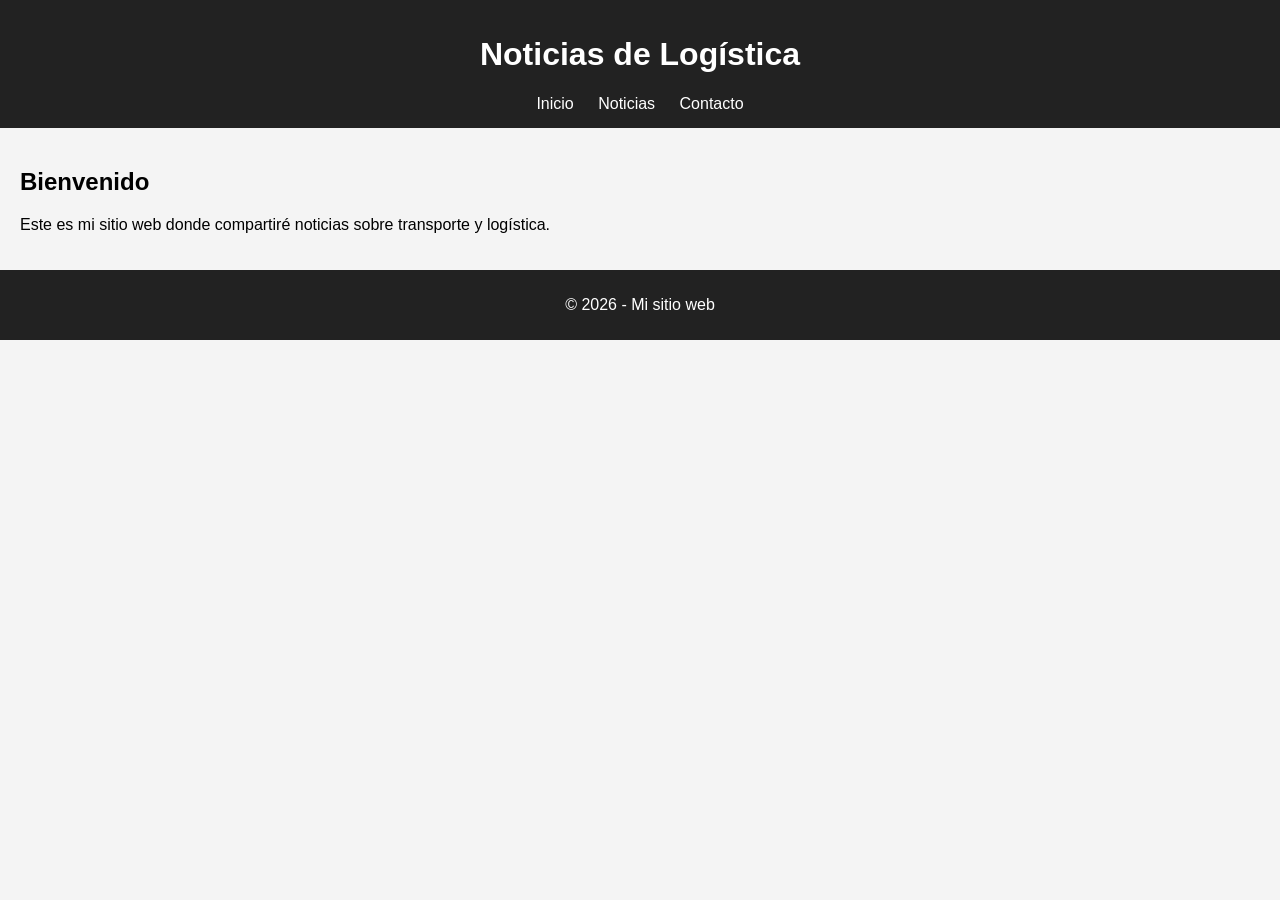
==== index.html @ 2e395b77 "Add files via upload" ====
<!DOCTYPE html>
<html lang="es">
<head>
    <meta charset="UTF-8">
    <title>Noticias de Logística</title>
    <link rel="stylesheet" href="estilos.css">
</head>
<body>

    <header>
        <h1>Noticias de Logística</h1>
        <nav>
            <a href="index.html">Inicio</a>
            <a href="noticias.html">Noticias</a>
            <a href="contacto.html">Contacto</a>
        </nav>
    </header>

    <main>
        <h2>Bienvenido</h2>
        <p>Este es mi sitio web donde compartiré noticias sobre transporte y logística.</p>
    </main>

    <footer>
        <p>© 2026 - Mi sitio web</p>
    </footer>

</body>
</html>
---- estilos.css ----
body {
    font-family: Arial, sans-serif;
    margin: 0;
    background-color: #f4f4f4;
}

header {
    background-color: #222;
    color: white;
    padding: 15px;
    text-align: center;
}

nav a {
    color: white;
    margin: 0 10px;
    text-decoration: none;
}

nav a:hover {
    text-decoration: underline;
}

main {
    padding: 20px;
}

article {
    background: white;
    padding: 15px;
    margin-bottom: 10px;
    border-radius: 5px;
}

footer {
    background-color: #222;
    color: white;
    text-align: center;
    padding: 10px;
}
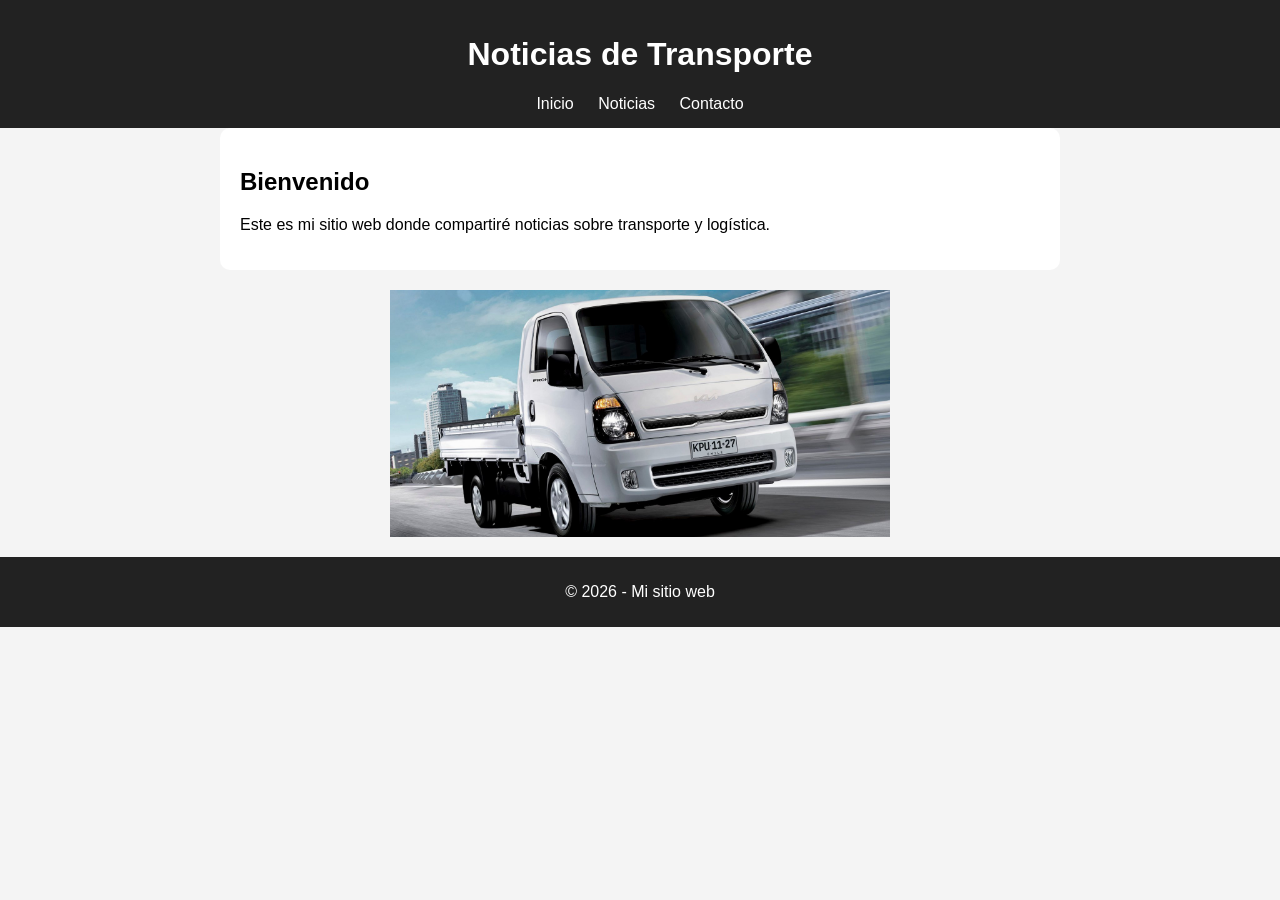
==== commit d5bae86c: "Add files via upload" ====
--- a/index.html
+++ b/index.html
@@ -2,13 +2,13 @@
 <html lang="es">
 <head>
     <meta charset="UTF-8">
-    <title>Noticias de Logística</title>
+    <title>Noticias de Transporte</title>
     <link rel="stylesheet" href="estilos.css">
 </head>
 <body>
 
     <header>
-        <h1>Noticias de Logística</h1>
+        <h1>Noticias de Transporte</h1>
         <nav>
             <a href="index.html">Inicio</a>
             <a href="noticias.html">Noticias</a>
@@ -20,10 +20,14 @@
         <h2>Bienvenido</h2>
         <p>Este es mi sitio web donde compartiré noticias sobre transporte y logística.</p>
     </main>
+	<img src="imagenes/logistica.jpeg" alt="Logística" width="500">
+<!--este es un comentario que explica como va la imagen en un principio l imgen no me funcionaba pero era porque la linea de codigo decia jpg pero la imagen que tenia enla carpeta era jpeg solo cambie la descripcion en el codigo y funciono-->
+
 
     <footer>
         <p>© 2026 - Mi sitio web</p>
     </footer>
 
 </body>
-</html>+</html>
+<!--este es un comentario-->
--- a/estilos.css
+++ b/estilos.css
@@ -37,4 +37,20 @@
     color: white;
     text-align: center;
     padding: 10px;
+}
+/* estas tres lineas las agregue despues la verdad centraron la imagen y no se que mas*/
+h1 {
+    font-size: 32px;
+}
+
+main {
+    max-width: 800px;
+    margin: auto;
+    background: white;
+    border-radius: 10px;
+}
+
+img {
+    display: block;
+    margin: 20px auto;
 }
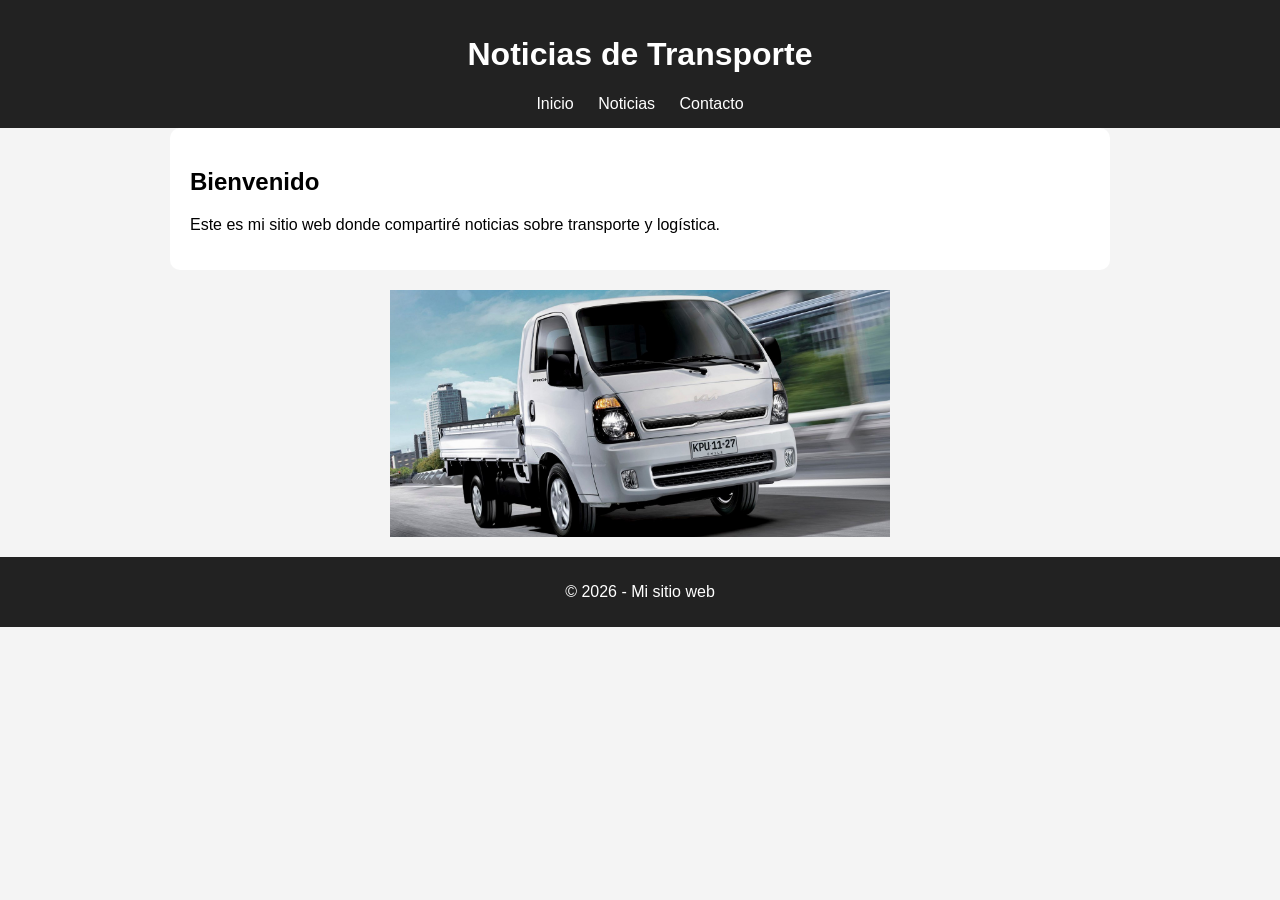
==== commit a26f9044: "Add files via upload" ====
--- a/index.html
+++ b/index.html
@@ -2,6 +2,7 @@
 <html lang="es">
 <head>
     <meta charset="UTF-8">
+	<meta name="viewport" content="width=device-width, initial-scale=1.0">
     <title>Noticias de Transporte</title>
     <link rel="stylesheet" href="estilos.css">
 </head>
--- a/estilos.css
+++ b/estilos.css
@@ -53,4 +53,49 @@
 img {
     display: block;
     margin: 20px auto;
+}
+/* =========================
+   DISEÑO RESPONSIVE CELULAR
+========================= */
+
+main {
+    max-width: 900px;
+    margin: auto;
+}
+
+img {
+    max-width: 100%;
+    height: auto;
+}
+
+/* Ajustes para pantallas pequeñas */
+@media (max-width: 600px) {
+
+    header {
+        padding: 10px;
+    }
+
+    h1 {
+        font-size: 24px;
+    }
+
+    nav a {
+        display: block;
+        margin: 10px 0;
+    }
+
+    main {
+        padding: 15px;
+    }
+
+    article {
+        padding: 10px;
+    }
+
+    button {
+        width: 100%;
+        padding: 10px;
+        font-size: 16px;
+    }
+
 }
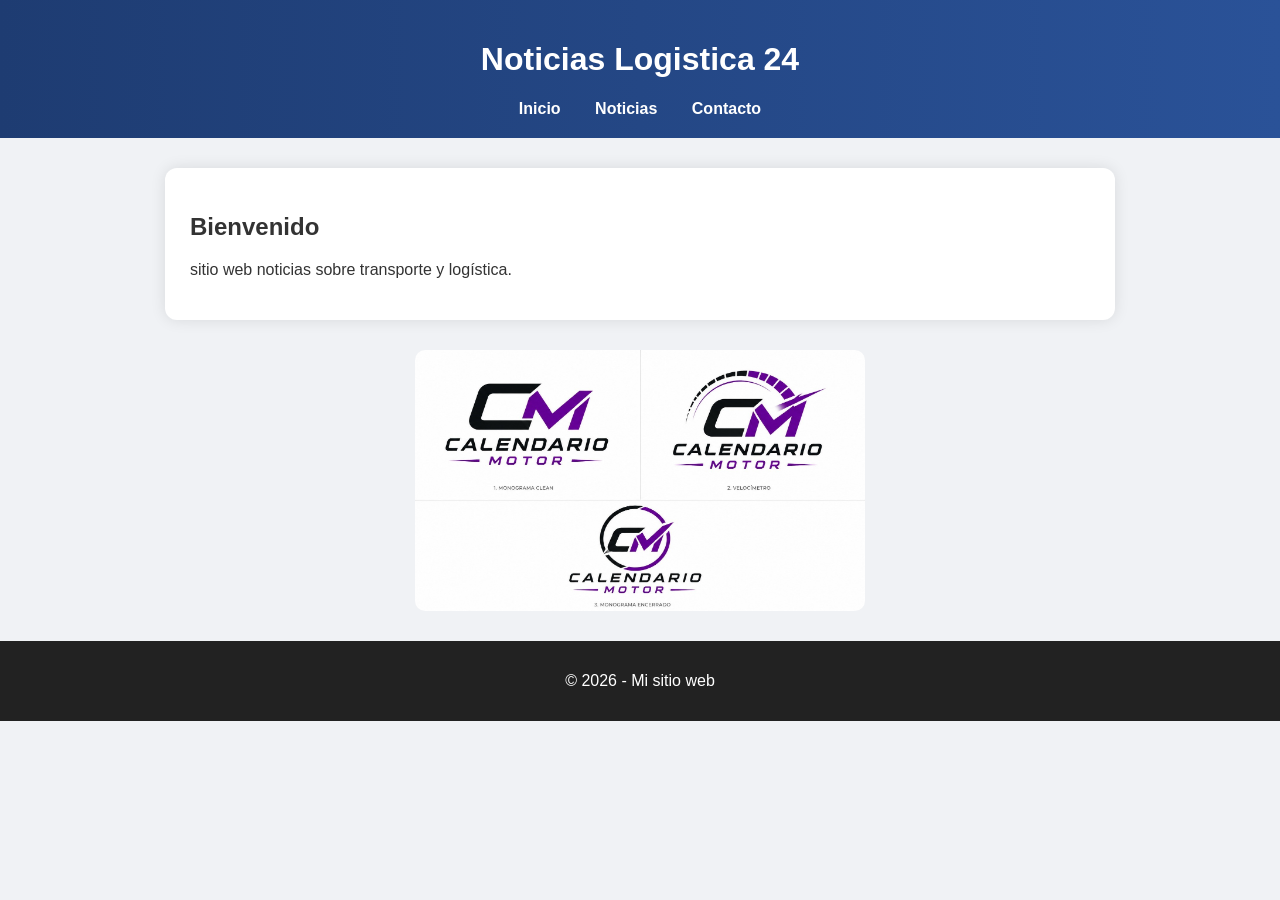
==== commit 8ef04c05: "Add files via upload" ====
--- a/index.html
+++ b/index.html
@@ -2,14 +2,13 @@
 <html lang="es">
 <head>
     <meta charset="UTF-8">
-	<meta name="viewport" content="width=device-width, initial-scale=1.0">
     <title>Noticias de Transporte</title>
     <link rel="stylesheet" href="estilos.css">
 </head>
 <body>
 
     <header>
-        <h1>Noticias de Transporte</h1>
+        <h1>Noticias Logistica 24</h1>
         <nav>
             <a href="index.html">Inicio</a>
             <a href="noticias.html">Noticias</a>
@@ -19,10 +18,10 @@
 
     <main>
         <h2>Bienvenido</h2>
-        <p>Este es mi sitio web donde compartiré noticias sobre transporte y logística.</p>
+        <p> sitio web noticias sobre transporte y logística.</p>
     </main>
-	<img src="imagenes/logistica.jpeg" alt="Logística" width="500">
-<!--este es un comentario que explica como va la imagen en un principio l imgen no me funcionaba pero era porque la linea de codigo decia jpg pero la imagen que tenia enla carpeta era jpeg solo cambie la descripcion en el codigo y funciono-->
+	<img src="imagenes/logistica.jpeg" alt="Logística" width="450">
+<!--este es un comentario que explica como va la imagen en un principio l imgen no me funcionaba pero era porque la linea de codigo decia jpg pero la imagen que tenia enla carpeta era jpeg solo cambie la descripcion en el codigo y funciono funciona tambien con png y el width se puede subir para agrandar la imagen-->
 
 
     <footer>
--- a/estilos.css
+++ b/estilos.css
@@ -1,78 +1,115 @@
 body {
     font-family: Arial, sans-serif;
     margin: 0;
-    background-color: #f4f4f4;
+    background-color: #f0f2f5;
+    color: #333;
 }
 
+/* HEADER */
+
 header {
-    background-color: #222;
+    background: linear-gradient(90deg, #1e3c72, #2a5298);
     color: white;
-    padding: 15px;
+    padding: 20px;
     text-align: center;
+}
+
+/* MENÚ */
+
+nav {
+    margin-top: 15px;
 }
 
 nav a {
     color: white;
-    margin: 0 10px;
     text-decoration: none;
+    margin: 0 15px;
+    font-weight: bold;
+    transition: 0.3s;
 }
 
 nav a:hover {
-    text-decoration: underline;
+    color: #ffd700;
 }
 
+/* CONTENIDO */
+
 main {
-    padding: 20px;
+    max-width: 900px;
+    margin: 30px auto;
+    background: white;
+    padding: 25px;
+    border-radius: 12px;
+    box-shadow: 0 0 15px rgba(0,0,0,0.1);
 }
 
+/* NOTICIAS */
+
 article {
-    background: white;
+    border-left: 5px solid #2a5298;
     padding: 15px;
-    margin-bottom: 10px;
-    border-radius: 5px;
+    margin-bottom: 20px;
+    background-color: #fafafa;
+    border-radius: 8px;
+    transition: transform 0.3s;
 }
+
+article:hover {
+    transform: scale(1.02);
+}
+
+/* IMÁGENES */
+
+img {
+    display: block;       /* Convierte la imagen en un bloque */
+    margin: 20px auto 0;  /* 20px arriba, centrado automático a los lados, 0 abajo */
+    max-width: 100%;
+    border-radius: 10px;
+}
+/* BOTONES */
+
+button {
+    background-color: #2a5298;
+    color: white;
+    border: none;
+    padding: 12px 20px;
+    border-radius: 8px;
+    cursor: pointer;
+    transition: 0.3s;
+}
+
+button:hover {
+    background-color: #1e3c72;
+}
+
+/* FORMULARIOS */
+
+input,
+textarea {
+    width: 100%;
+    padding: 10px;
+    margin-top: 5px;
+    margin-bottom: 15px;
+    border-radius: 6px;
+    border: 1px solid #ccc;
+}
+
+/* FOOTER */
 
 footer {
     background-color: #222;
     color: white;
     text-align: center;
-    padding: 10px;
-}
-/* estas tres lineas las agregue despues la verdad centraron la imagen y no se que mas*/
-h1 {
-    font-size: 32px;
+    padding: 15px;
+    margin-top: 30px;
 }
 
-main {
-    max-width: 800px;
-    margin: auto;
-    background: white;
-    border-radius: 10px;
-}
+/* RESPONSIVE */
 
-img {
-    display: block;
-    margin: 20px auto;
-}
-/* =========================
-   DISEÑO RESPONSIVE CELULAR
-========================= */
-
-main {
-    max-width: 900px;
-    margin: auto;
-}
-
-img {
-    max-width: 100%;
-    height: auto;
-}
-
-/* Ajustes para pantallas pequeñas */
 @media (max-width: 600px) {
 
     header {
-        padding: 10px;
+        padding: 15px;
     }
 
     h1 {
@@ -85,6 +122,7 @@
     }
 
     main {
+        margin: 10px;
         padding: 15px;
     }
 
@@ -94,8 +132,6 @@
 
     button {
         width: 100%;
-        padding: 10px;
-        font-size: 16px;
     }
 
 }
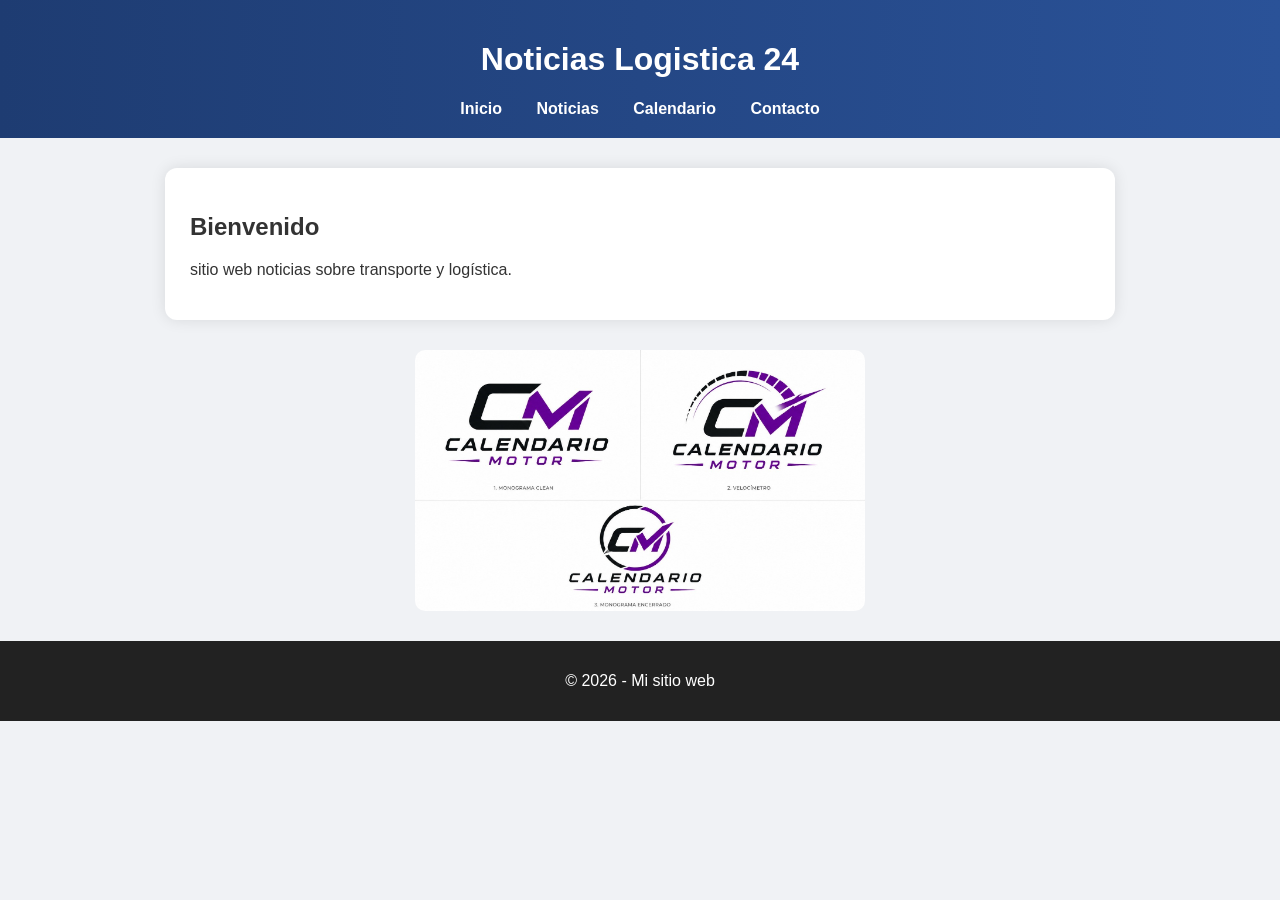
==== commit 9320d486: "Add files via upload" ====
--- a/index.html
+++ b/index.html
@@ -12,6 +12,7 @@
         <nav>
             <a href="index.html">Inicio</a>
             <a href="noticias.html">Noticias</a>
+<a href="calendario.html">Calendario</a>
             <a href="contacto.html">Contacto</a>
         </nav>
     </header>
--- a/estilos.css
+++ b/estilos.css
@@ -134,4 +134,76 @@
         width: 100%;
     }
 
+}
+/* =========================
+   CALENDARIO
+========================= */
+
+.calendario {
+
+    display: grid;
+
+    grid-template-columns: repeat(7, 1fr);
+
+    gap: 10px;
+
+    margin-top: 20px;
+}
+
+.dia {
+
+    background-color: #2a5298;
+
+    color: white;
+
+    padding: 10px;
+
+    text-align: center;
+
+    border-radius: 8px;
+
+    font-weight: bold;
+}
+
+.fecha {
+
+    background: #f5f5f5;
+
+    padding: 20px;
+
+    text-align: center;
+
+    border-radius: 8px;
+
+    transition: 0.3s;
+}
+
+.fecha:hover {
+
+    background: #dbe8ff;
+
+    transform: scale(1.05);
+}
+
+.evento {
+
+    background: #ffd700;
+
+    font-weight: bold;
+}
+
+/* RESPONSIVE */
+
+@media (max-width: 600px) {
+
+    .calendario {
+
+        grid-template-columns: repeat(2, 1fr);
+    }
+
+    .fecha {
+
+        padding: 15px;
+    }
+
 }
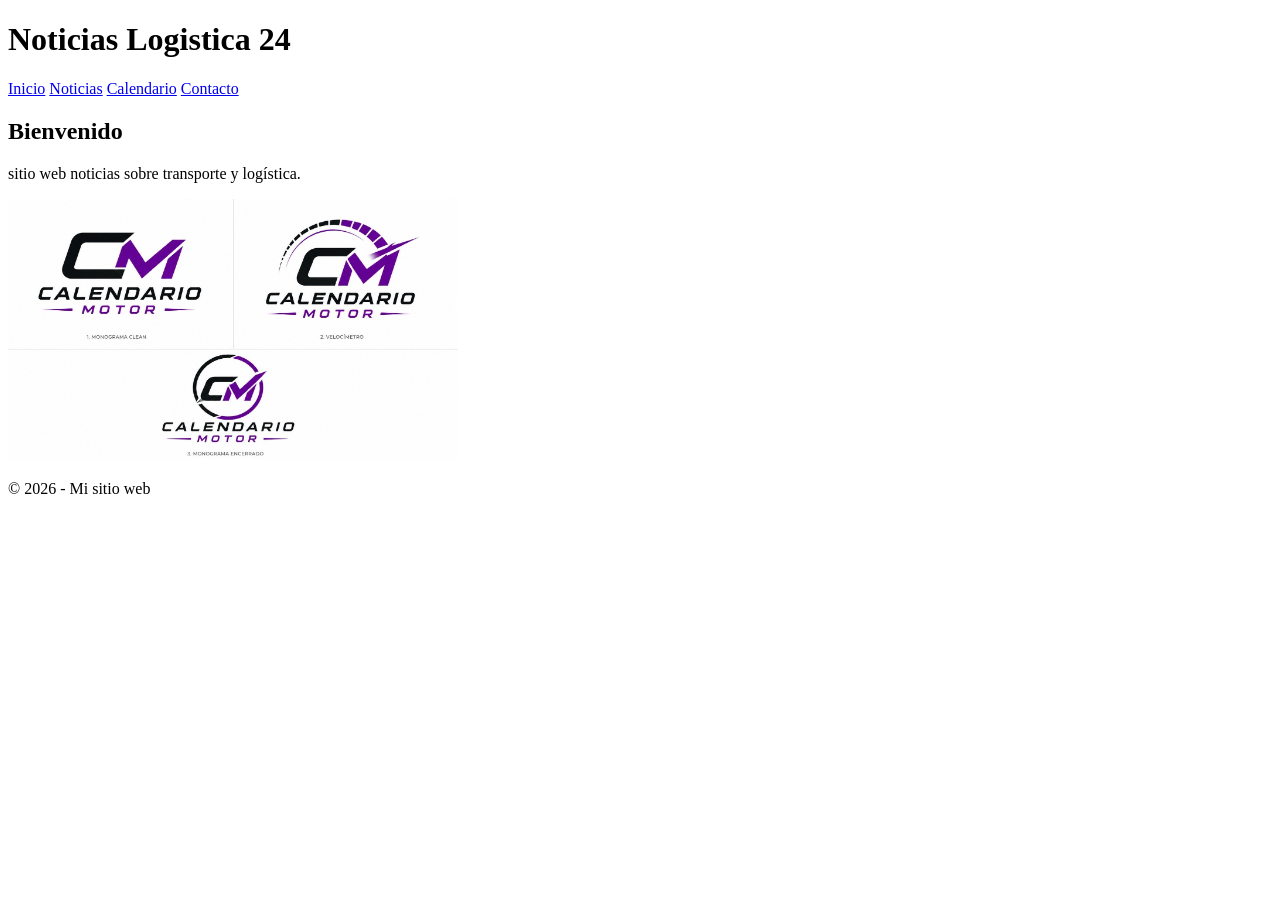
==== commit 9213a43c: "Add files via upload" ====
--- a/index.html
+++ b/index.html
@@ -2,6 +2,7 @@
 <html lang="es">
 <head>
     <meta charset="UTF-8">
+	<meta name="viewport" content="width=device-width,initial-scale=1.0>
     <title>Noticias de Transporte</title>
     <link rel="stylesheet" href="estilos.css">
 </head>
--- a/estilos.css
+++ b/estilos.css
@@ -106,32 +106,91 @@
 
 /* RESPONSIVE */
 
-@media (max-width: 600px) {
+/* =========================
+   RESPONSIVE CELULAR
+========================= */
+
+@media (max-width: 768px) {
+
+    body {
+        font-size: 16px;
+    }
 
     header {
         padding: 15px;
     }
 
     h1 {
-        font-size: 24px;
+        font-size: 28px;
+        line-height: 1.2;
+    }
+
+    h2 {
+        font-size: 22px;
+    }
+
+    nav {
+        display: flex;
+        flex-direction: column;
+        gap: 12px;
+        margin-top: 20px;
     }
 
     nav a {
+
         display: block;
-        margin: 10px 0;
+
+        background: rgba(255,255,255,0.1);
+
+        padding: 12px;
+
+        border-radius: 8px;
+
+        text-align: center;
+
+        margin: 0;
     }
 
     main {
-        margin: 10px;
+
+        width: auto;
+
+        margin: 15px;
+
+        padding: 18px;
+    }
+
+    article {
+
         padding: 15px;
     }
 
-    article {
-        padding: 10px;
+    img {
+
+        width: 100%;
+        height: auto;
     }
 
     button {
+
         width: 100%;
+
+        padding: 14px;
+
+        font-size: 16px;
+    }
+
+    input,
+    textarea {
+
+        width: 100%;
+
+        box-sizing: border-box;
+    }
+
+    .calendario {
+
+        grid-template-columns: repeat(2, 1fr);
     }
 
 }
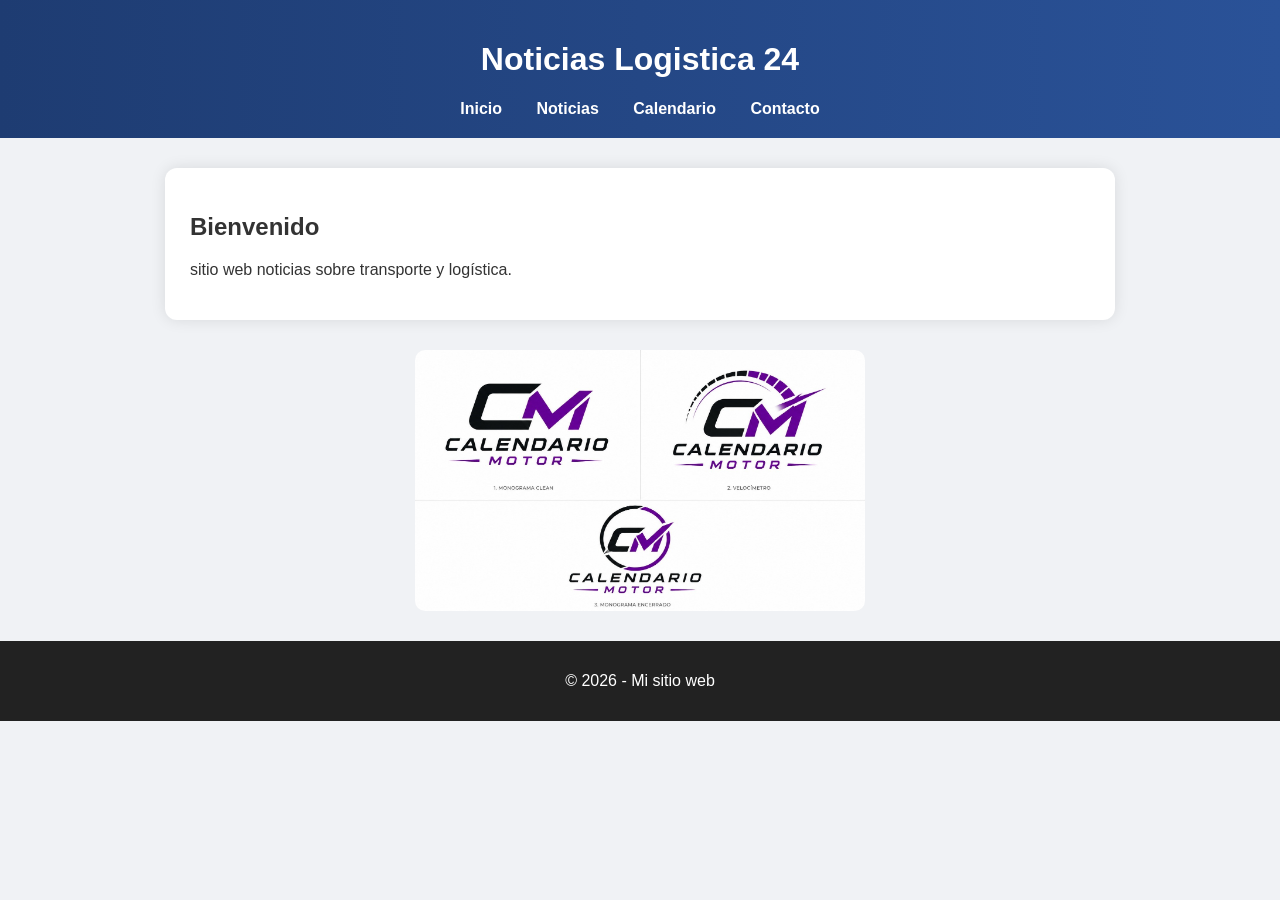
==== commit 2d19634e: "Add files via upload" ====
--- a/index.html
+++ b/index.html
@@ -2,7 +2,7 @@
 <html lang="es">
 <head>
     <meta charset="UTF-8">
-	<meta name="viewport" content="width=device-width,initial-scale=1.0>
+	<meta name="viewport" content="width=device-width,initial-scale=1.0">
     <title>Noticias de Transporte</title>
     <link rel="stylesheet" href="estilos.css">
 </head>
